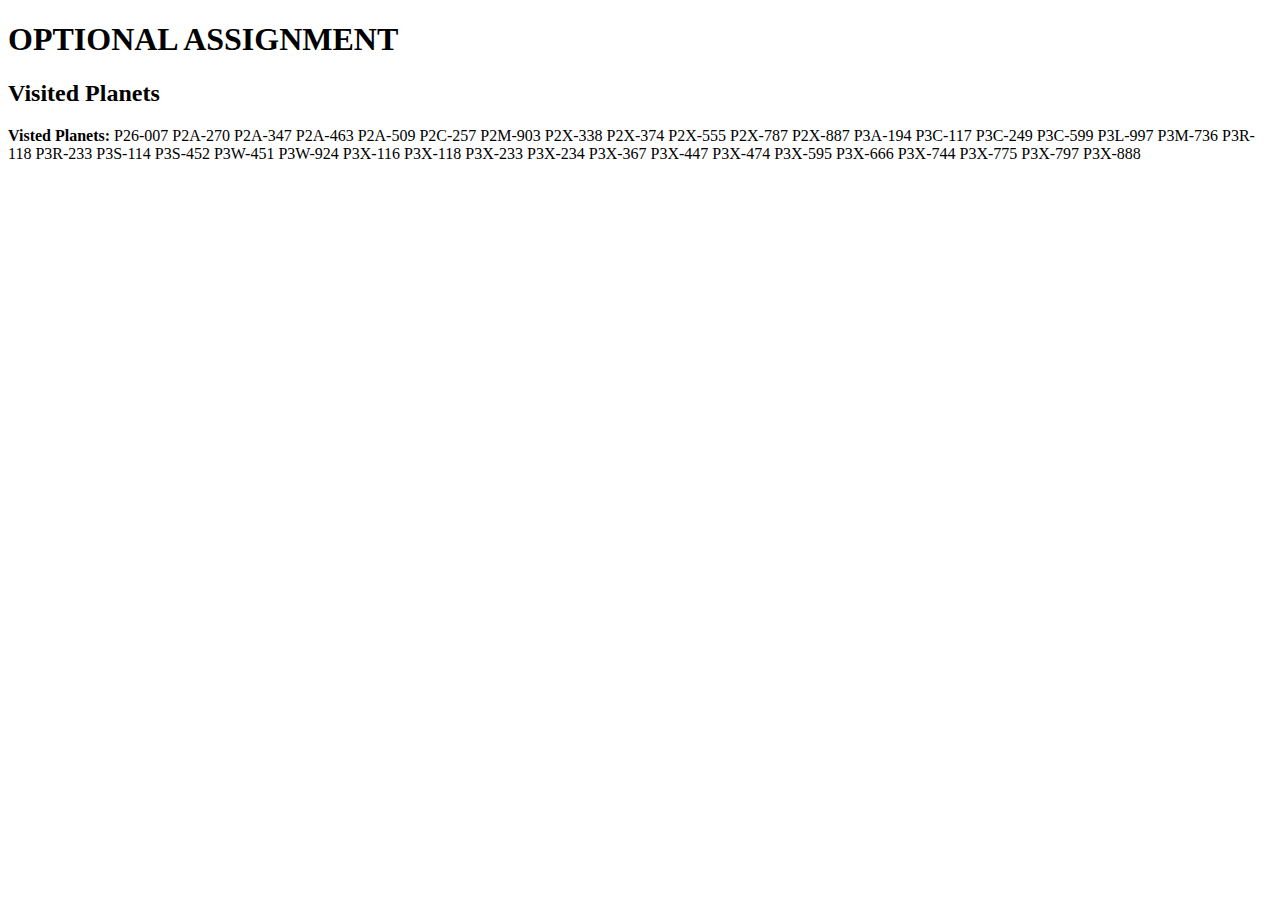
==== OptionalA1/index.html @ 10d1eb74 "First part Optinal Assignment" ====
<!DOCTYPE html>
<html lang="en">
<head>
    <meta charset="UTF-8">
    <meta name="viewport" content="width=device-width, initial-scale=1.0">
    <title>Document</title>
</head>
<body>
    <h1>OPTIONAL ASSIGNMENT</h1>

    <h2> Visited Planets</h2>
    <div id="d1"></div>


    <script src="script.js"></script>

</body>
</html>
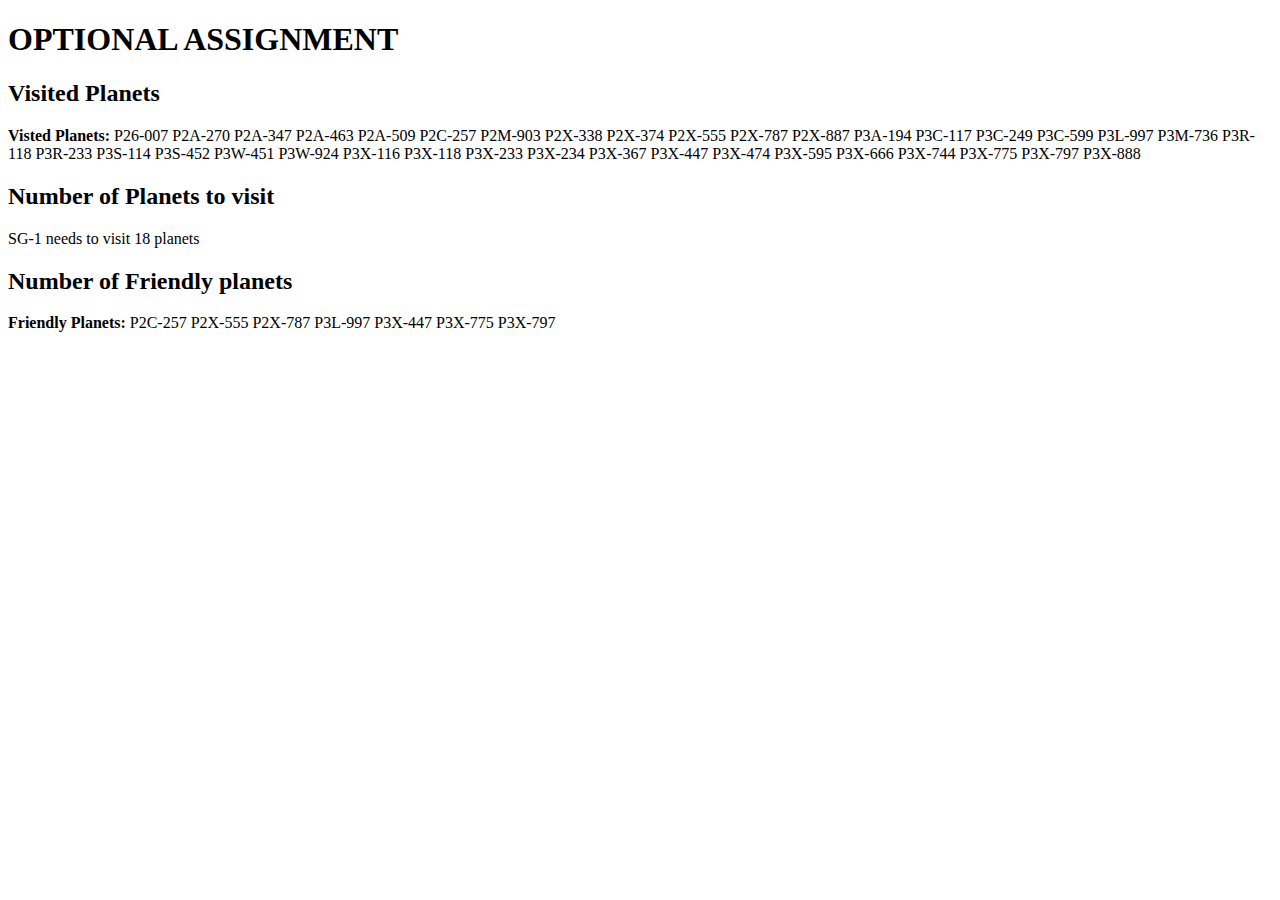
==== commit 3088fdbb: "Final  Optional Assignment" ====
--- a/OptionalA1/index.html
+++ b/OptionalA1/index.html
@@ -11,6 +11,12 @@
     <h2> Visited Planets</h2>
     <div id="d1"></div>
 
+    <h2> Number of Planets to visit</h2>
+    <div id="d2"></div>
+
+    <h2> Number of Friendly planets</h2>
+    <div id="d3"></div>
+
 
     <script src="script.js"></script>
 
